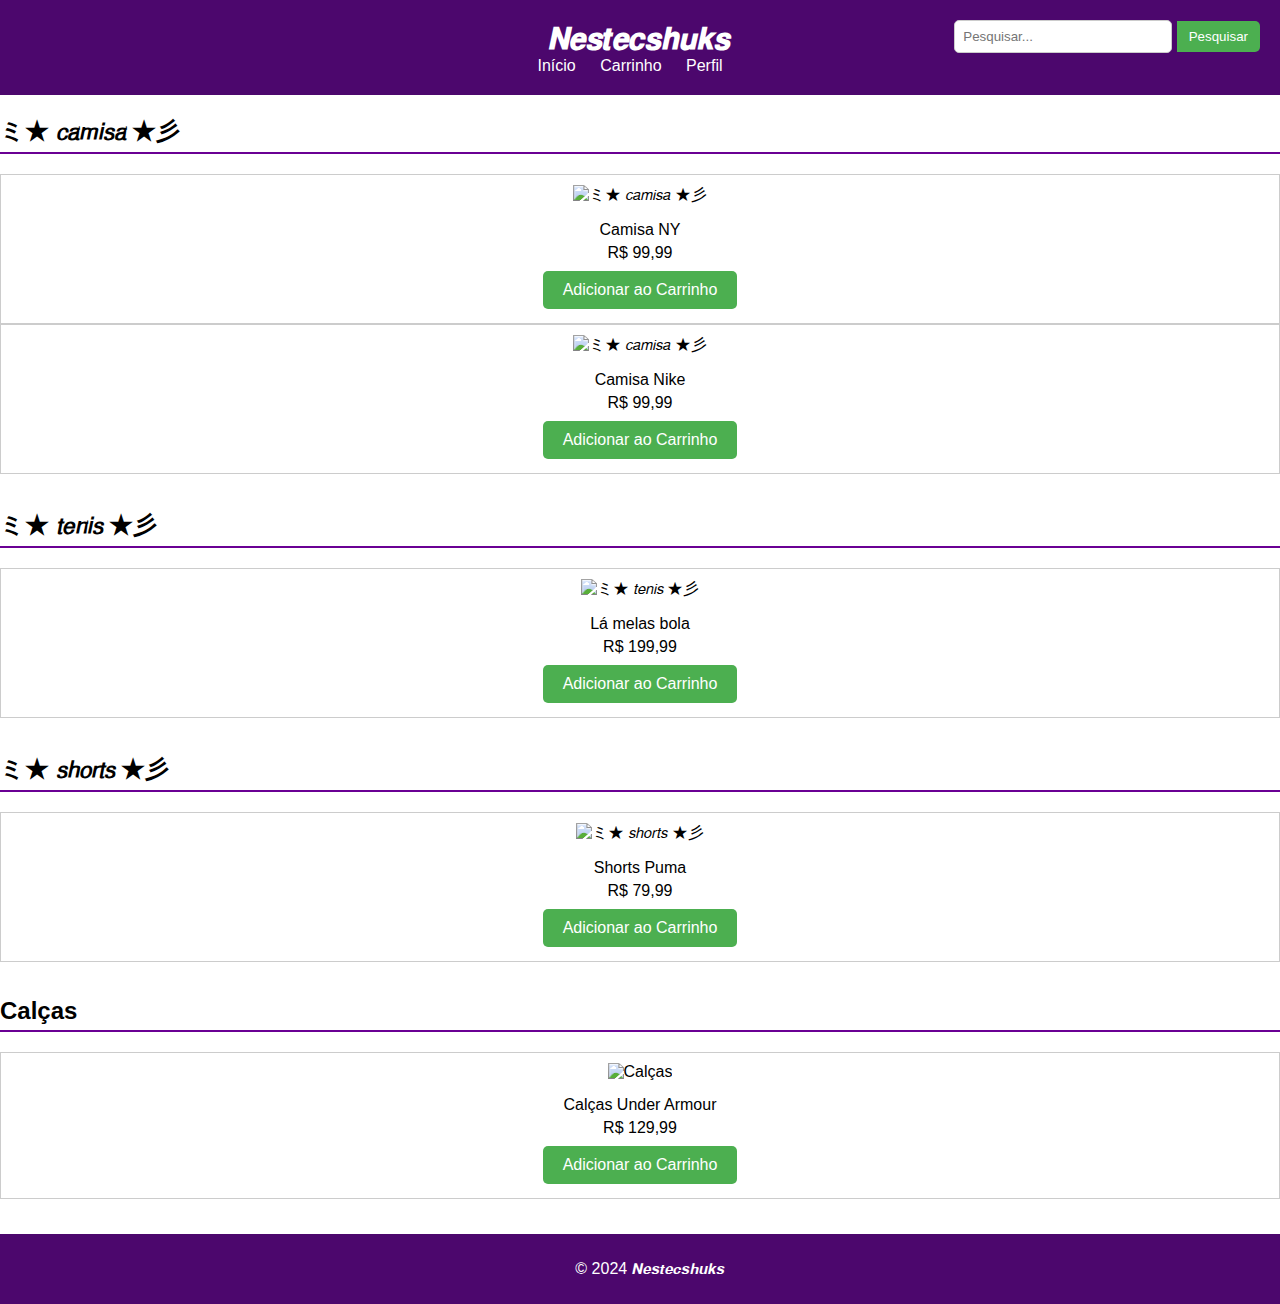
==== index.html @ b5216fb4 "Rename inicio.html to index.html" ====
<!DOCTYPE html>
<html lang="pt-br">
<head>
    <meta charset="UTF-8">
    <meta name="viewport" content="width=device-width, initial-scale=1.0">
    <title>𝙉𝙚𝙨𝙩𝙚𝙘𝙨</title>
    <link rel="stylesheet" href="inicio.css">
</head>
<body>
    <header>
        <h1>𝙉𝙚𝙨𝙩𝙚𝙘𝙨𝙝𝙪𝙠𝙨</h1>
        <nav>
            <ul>
                <li><a href="inicio.html">Início</a></li>
                <li><a href="carrinho.html" id="cart-link">Carrinho</a></li>
                <li><a href="perfil.html">Perfil</a></li>
            </ul>
            <form id="search-form" class="search-container">
                <input type="text" id="search-bar" placeholder="Pesquisar...">
                <button type="submit" id="search-button">Pesquisar</button>
            </form>
        </nav>
    </header>

    <section class="category">
        <section class="category">
            <h2>ミ★ 𝘤𝘢𝘮𝘪𝘴𝘢 ★彡</h2>
            <div class="product">
                <img src="5ZV-2921-006_detalhe1.webp" alt="ミ★ 𝘤𝘢𝘮𝘪𝘴𝘢 ★彡">
                <p>Camisa NY
                </p>
                <p>R$ 99,99</p>
                <button class="btn-add-to-cart">Adicionar ao Carrinho</button>
            </div>
        


            <div class="product">
                <img src="" alt="ミ★ 𝘤𝘢𝘮𝘪𝘴𝘢 ★彡">
                <p>Camisa Nike</p>
                <p>R$ 99,99</p>
                <button class="btn-add-to-cart">Adicionar ao Carrinho</button>
            </div>









        </section>









        <section class="category">
            <h2>ミ★ 𝘵𝘦𝘯𝘪𝘴 ★彡</h2>
            <div class="product">
                <img src="" alt="ミ★ 𝘵𝘦𝘯𝘪𝘴 ★彡">
                <p>Lá melas bola</p>
                <p>R$ 199,99</p>

                <button class="btn-add-to-cart">Adicionar ao Carrinho</button>
            </div>
            <!-- Adicione mais produtos de tênis conforme necessário -->
        </section>








        <section class="category">
            <h2>ミ★ 𝘴𝘩𝘰𝘳𝘵𝘴 ★彡</h2>
            <div class="product">
                <img src="" alt="ミ★ 𝘴𝘩𝘰𝘳𝘵𝘴 ★彡">
                <p>Shorts Puma</p>
                <p>R$ 79,99</p>
                <button class="btn-add-to-cart">Adicionar ao Carrinho</button>
            </div>
            <!-- Adicione mais produtos de shorts conforme necessário -->








        </section>

        <section class="category">
            <h2>Calças</h2>
            <div class="product">
                <img src="" alt="Calças">
                <p>Calças Under Armour</p>
                <p>R$ 129,99</p>
                <button class="btn-add-to-cart">Adicionar ao Carrinho</button>
            </div>
            <!-- Adicione mais produtos de calças conforme necessário -->
        </section>








    </section>

    <footer>
        <p>&copy; 2024 𝙉𝙚𝙨𝙩𝙚𝙘𝙨𝙝𝙪𝙠𝙨</p>
    </footer>

    <script src="Script.js"></script>
</body>
</html>
---- inicio.css ----
/* Estilos gerais */
body {
    font-family: Arial, sans-serif;
    margin: 0;
    padding: 0;
}

header {
    background-color:#4c076d;
    color: #fff;
    padding: 20px;
    text-align: center;
}

header h1 {
    margin: 0;
}

nav ul {
    list-style-type: none;
    margin: 0;
    padding: 0;
    text-align: center;
}

nav ul li {
    display: inline-flex;
    margin-right: 20px;
    text-align: center;
}

nav ul li a {
    color: #fff;
    text-decoration: none;
}

.main-content {
    padding: 20px;
}

footer {
    background-color: #4c076d;
    color: #fff;
    text-align: center;
    padding: 10px;
    bottom: 0;
    width: 100%;
}

.category {
    margin-bottom: 35px;
}

.category h2 {
    border-bottom: 2px solid #6a0094;
    padding-bottom: 5px;
    margin-bottom: 20px; /* Ajustado de 20% para 20px */
}

/* Estilos para os produtos */
.product {
    border: 1px solid #ccc;
    padding: 10px;
    text-align: center;
}

.product img {
    width: 100%;
    max-width: 200px;
    height: auto;
    margin-bottom: 10px;
}

.product p {
    margin: 5px 0;
}

.btn-add-to-cart {
    background-color: #4CAF50;
    border: none;
    color: white;
    padding: 10px 20px;
    text-align: center;
    text-decoration: none;
    display: inline-block;
    font-size: 16px;
    margin: 4px 2px;
    cursor: pointer;
    border-radius: 5px;
}

/* Estilos para a barra de pesquisa */
.search-container {
    position: absolute;
    top: 20px;
    right: 20px;
}

#search-bar {
    width: 200px;
    padding: 8px;
    border: 1px solid #ccc;
    border-radius: 5px;
}

#search-button {
    padding: 8px 12px;
    border: none;
    background-color: #4CAF50;
    color: white;
    border-radius: 0 5px 5px 0;
    cursor: pointer;
}
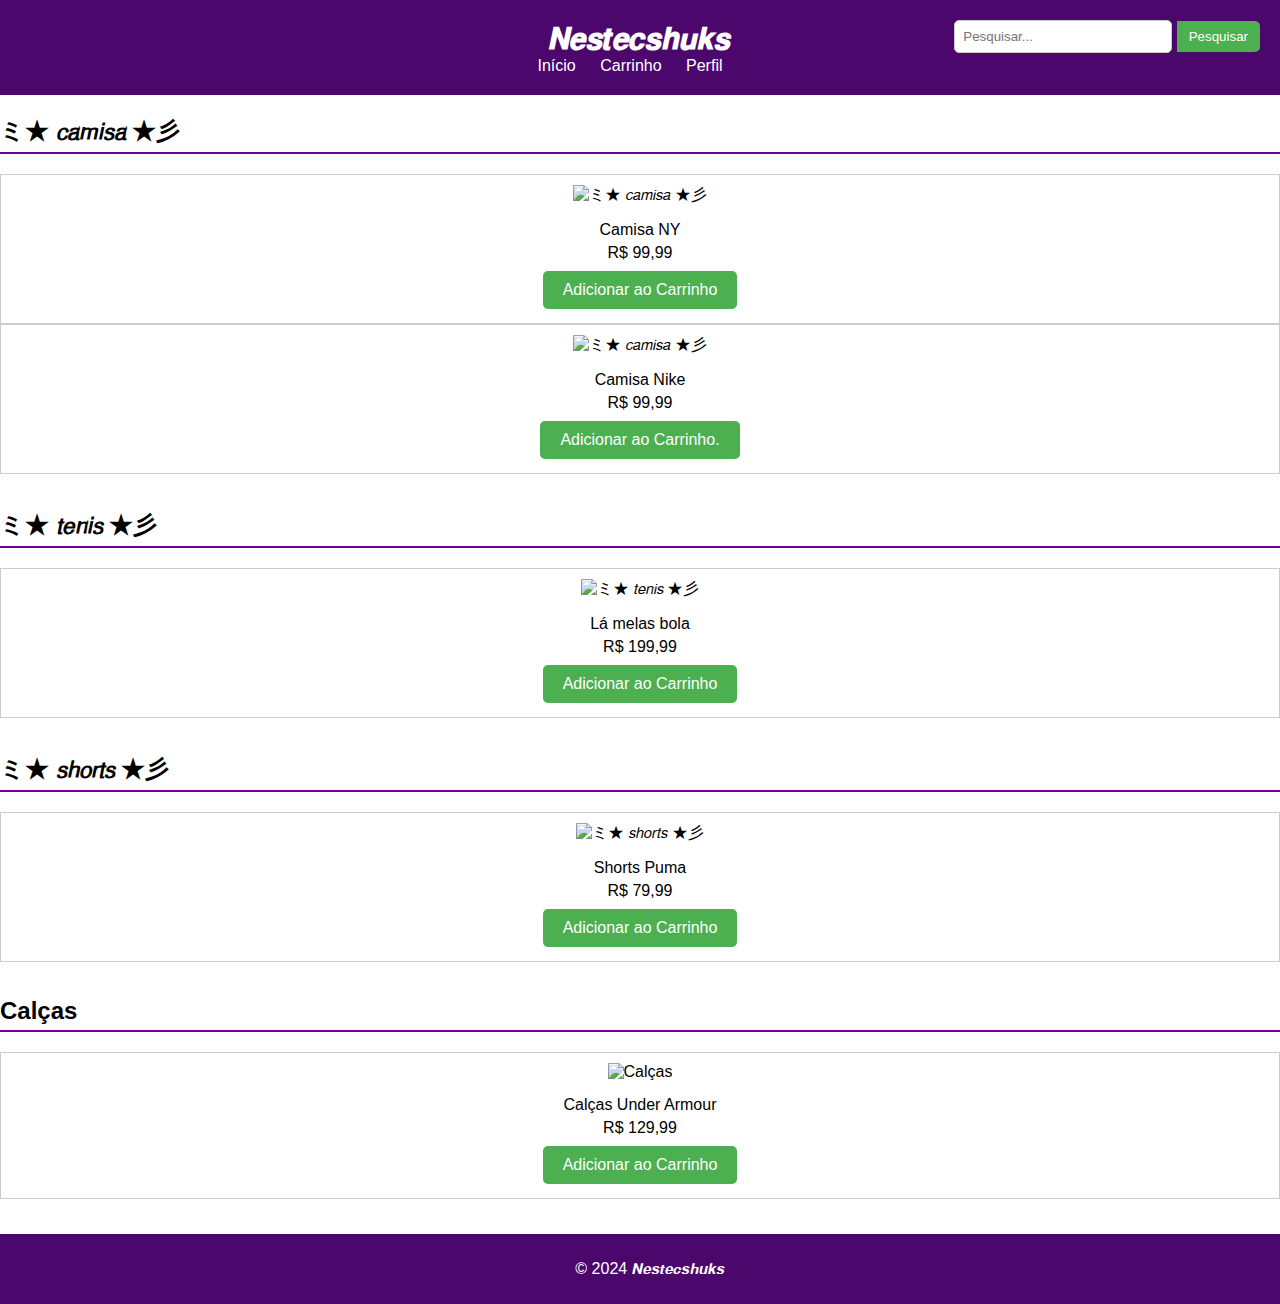
==== commit e5cad91c: "m" ====
--- a/index.html
+++ b/index.html
@@ -39,7 +39,7 @@
                 <img src="" alt="ミ★ 𝘤𝘢𝘮𝘪𝘴𝘢 ★彡">
                 <p>Camisa Nike</p>
                 <p>R$ 99,99</p>
-                <button class="btn-add-to-cart">Adicionar ao Carrinho</button>
+                <button class="btn-add-to-cart">Adicionar ao Carrinho.</button>
             </div>
 
 
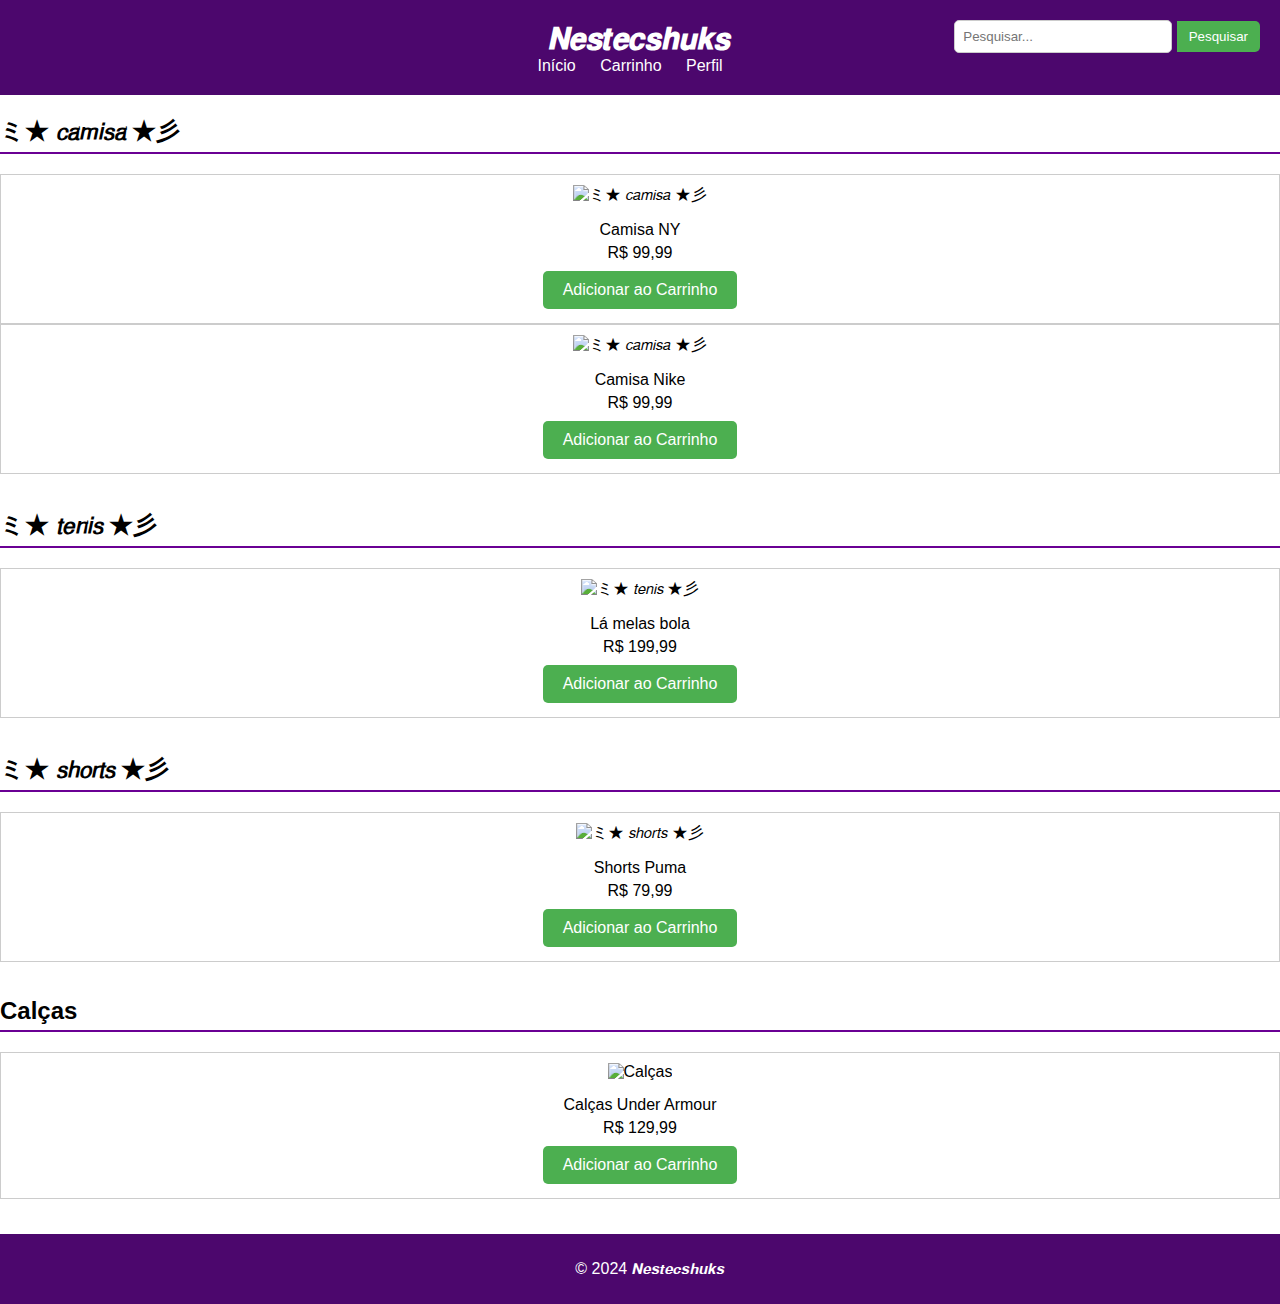
==== commit f7b06303: "n" ====
--- a/index.html
+++ b/index.html
@@ -39,7 +39,7 @@
                 <img src="" alt="ミ★ 𝘤𝘢𝘮𝘪𝘴𝘢 ★彡">
                 <p>Camisa Nike</p>
                 <p>R$ 99,99</p>
-                <button class="btn-add-to-cart">Adicionar ao Carrinho.</button>
+                <button class="btn-add-to-cart">Adicionar ao Carrinho</button>
             </div>
 
 
